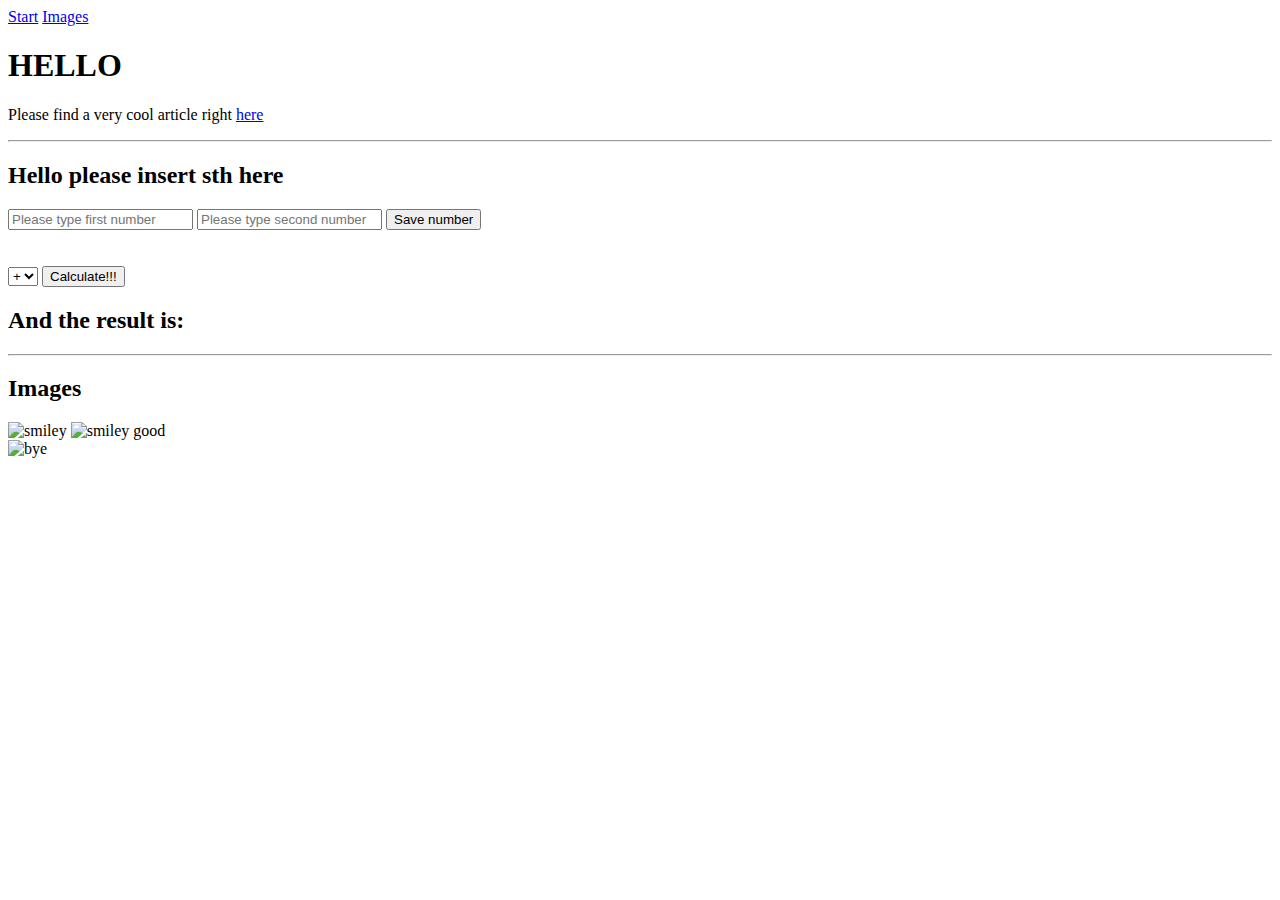
==== assign3/index.html @ 30426451 "assign3" ====
<!DOCTYPE html>

<head>

<meta charset="utf-8">
	    <meta name="robots" content="noindex, nofollow">
	    <meta name="author" content="Nadja Krenzien">
	    <meta name="publisher" content="Brock University">
	<title>This is my first page</title>
    <link href="css/style.css" rel="stylesheet"> <!-- Relative link -->
	 <script src="function.js" type="text/javascript" charset="utf-8">
     </script>

</head>

<body>
<div>
		<nav> 
		<a class="navi" href="home.html">Start</a>
		<a class="navi" href="#images">Images</a> <!-- In page anchor--> 
		</nav>


   <section class="content">   
   <!--CONTENT-->
<header><h1>HELLO</h1></header> <!-- Header 1 --> 
<p> <!-- Paragraph 1-->
	Please find a very cool article right <a href="http://www.w3schools.com/tags/att_link_href.asp">here </a> </p>

<hr/>
<article class="text">
<h2> Hello please insert sth here</h2>
<div id="input">

<input type="text" id="one" placeholder="Please type first number"></input>
<input type="text" id="two" placeholder="Please type second number"></input>
		
		<button type="button" onclick="wordcalcu();">Save number</button>

<br/>
<br/>
<br/>


 <select id="operation">
  <option value="add">+</option>
  <option value="subtract">-</option>
  <option value="divide">/</option>
  <option value="multiply">*</option>
</select> 

		<button type="button" onclick="operation();">Calculate!!!</button>


</div>


</article>

<article class="text">
<h2>And the result is: </h2>
<div id="output">


</div>
</article>

<hr/>
<article id="images">
	<h2>Images </h2> <!-- Header 2-->

<img src="images/smiley.jpg" alt="smiley"/>  <!-- Relative Image --> 
<img src="http://www.junglemiami.com/wp-content/uploads/2015/03/Smiley-Face-Blushing.png" alt="smiley good"/>
<!-- Absolute Image-->
</article>
<footer id="bottom">
<img src="images/bye.jpg" alt="bye"/>  
</footer>


</section>
</div> 
<!-- Nadja Krenzien (nk15qx), Student Number: 5938998, IASC1P02, Assignment 1-->
</body>
</html>
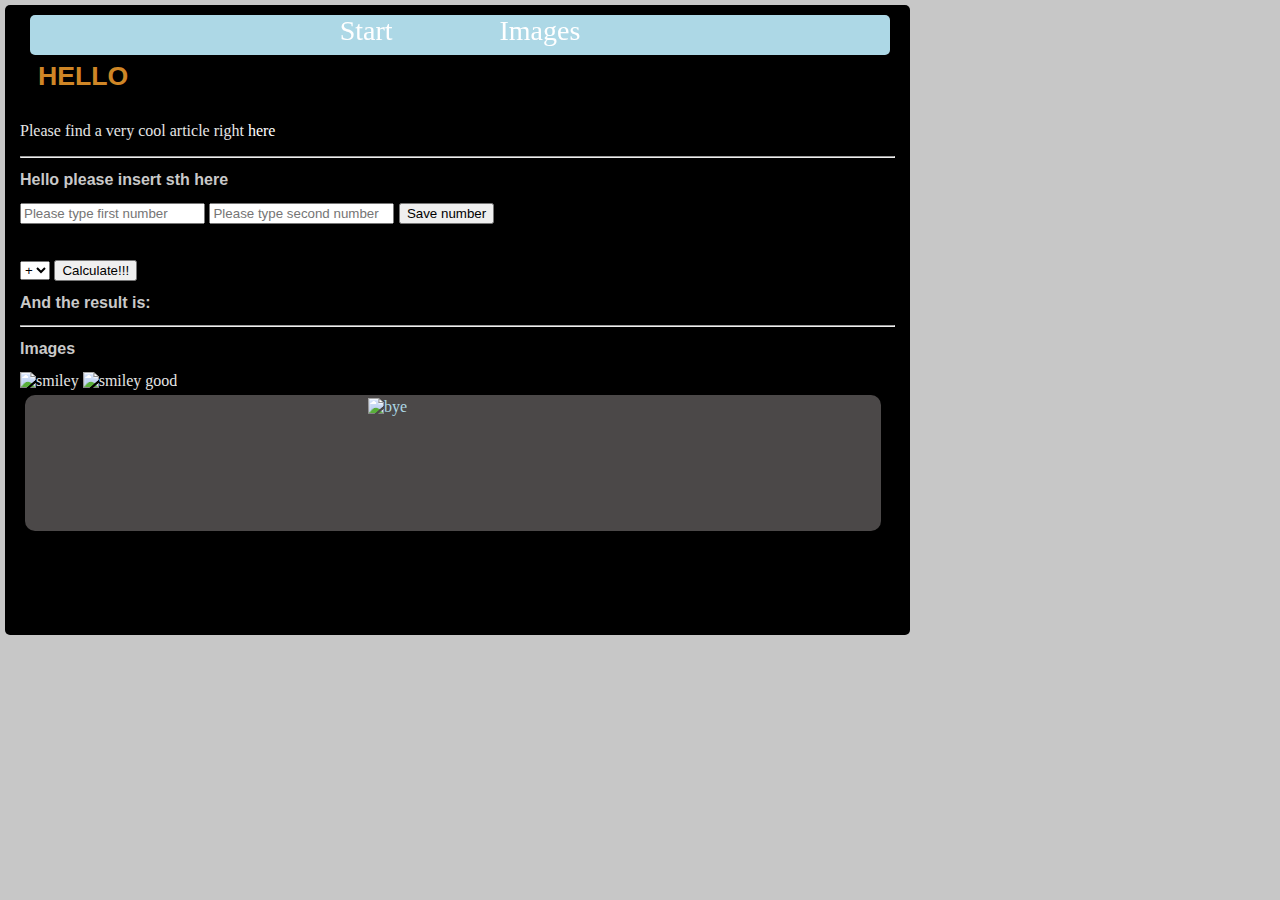
==== commit 46842f60: "assign3" ====
--- a/assign3/index.html
+++ b/assign3/index.html
@@ -7,7 +7,7 @@
 	    <meta name="author" content="Nadja Krenzien">
 	    <meta name="publisher" content="Brock University">
 	<title>This is my first page</title>
-    <link href="css/style.css" rel="stylesheet"> <!-- Relative link -->
+    <link href="style.css" rel="stylesheet"> <!-- Relative link -->
 	 <script src="function.js" type="text/javascript" charset="utf-8">
      </script>
 
--- a/assign3/style.css
+++ b/assign3/style.css
@@ -0,0 +1,118 @@
+﻿body {
+	margin: 0;
+	padding: 0;
+	background-color: #C7C7C7;
+	}
+
+
+header {
+	margin: 20px 0 0 0px;
+	border:none;
+	padding: 3px;
+	height: 60px;
+	width: 850px;
+	-webkit-border-radius: 10px;
+	border-radius: 10px;
+	}
+
+nav {
+	margin: 15px;
+	padding: 0;
+	word-spacing: 100px;
+	background:#FFFFFF;
+	width: 860px;
+	height:40px;
+	font-size:28px;
+	background-color:lightblue; 
+	-webkit-border-radius: 5px;
+	border-radius: 5px;
+	margin-left: 30px;
+	text-align: center;
+	color:#c7c7c7;
+	position: fixed;
+	z-index: 5;	
+	}
+
+
+
+section.content {
+	margin: 5px;
+	padding: 15px;
+	background-color: #000000;
+	width:875px;
+	min-height:600px;
+	float: left;
+	color: #e5e5e5;
+	-webkit-border-radius: 5px;
+	border-radius: 5px;
+	position: absolute;
+	}
+
+
+footer#bottom {
+	padding: 3px;
+	margin: 5px;
+	height: 130px;
+	width: 850px;
+	clear:both;
+	-webkit-border-radius: 10px;
+	border-radius: 10px;
+	background-color: #4B4848;
+	position: relative;
+	color:lightblue;
+
+}
+
+
+h1,h2,.text {
+	font-family: "Arial";
+}
+
+li.like {
+	font-family: "Times New Roman";
+	text-transform: lowercase;
+	font-size: 26px;
+	color: lightblue;}
+
+h1 {
+   color: #CF8626;
+   font-size: 20pt;
+   margin-left: 15px;}
+
+
+h2 {
+   color: #C9c9c9;
+   font-size: 12pt;
+  
+   }
+
+
+
+ul { list-style-type: circle;
+	background-color: #4B4848;
+	-webkit-border-radius: 15px;
+	border-radius: 15px;	}
+
+
+
+a:link { text-decoration:none; color:#FFFFFF; }
+a:visited { text-decoration:none;  color:#FFFFFF; }
+a:hover { text-decoration:none; color:#CF8626;}
+
+img {width:auto;
+height:200px;
+position: relative;}
+
+footer > img {
+	margin-left:340px;
+	width:auto;
+	height: 130px;
+	position: relative; float:left;}
+
+
+#output {
+font-size: 20px;
+background-color: orange;
+color: black;}
+/* Nadja Krenzien, 5938998, 20151102, assignment3*/
+/* On Github: https://github.com/nadja2704/assign3/blob/master/assign3/style.css*/